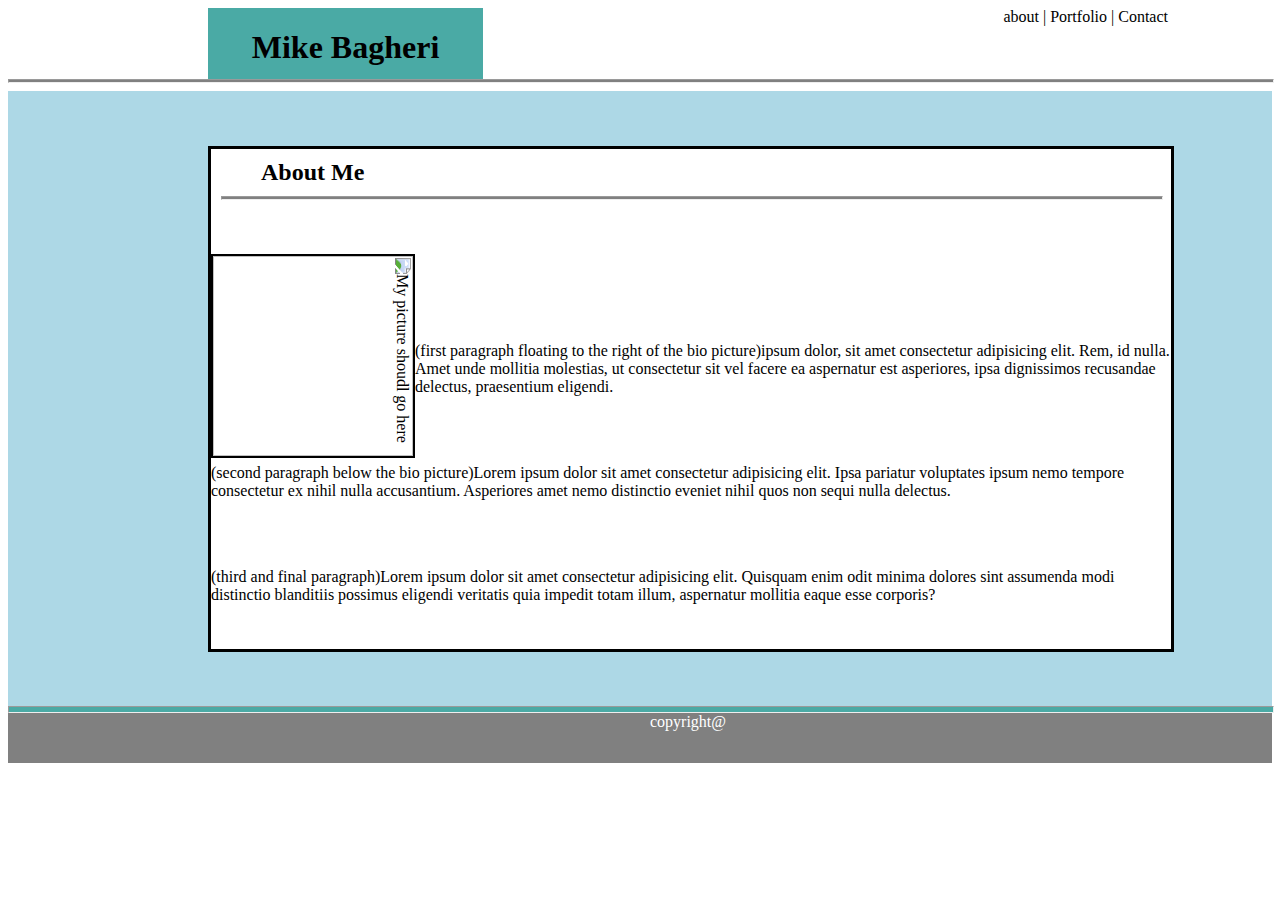
==== index.html @ 89811ac5 "bio page almost complete, along with CSS style sheet" ====
<html lang="en">

<head>
    <meta charset="UTF-8">
	<link rel="stylesheet" type="text/css" href="assets/css/style.css">
    <title>Mike Bagheri's Portfolio</title>
</head>



<body>


        <div> 
            <div class="topbox">
                <header class = "name"><h1>Mike Bagheri</h1></header>
                <Nav class = "navstyle">about | Portfolio | Contact</Nav>
            </div>  

            <hr class = "greyline"></hr> 
        </div>


    
    <div class="pagecolor">
        <section class="biosection">
                         
            <h2 class="indentaboutme">About Me</h2>
            <hr class="line2"></hr><br><br><br>
            <img class= "myimage" src="mypicture.jpg" alt="My picture shoudl go here">
                
            <article>
                <br><br><br><br>
                    <p> (first paragraph floating to the right of the bio picture)ipsum dolor, sit amet consectetur adipisicing elit. Rem, id nulla. Amet unde mollitia molestias, ut consectetur sit vel facere ea aspernatur est asperiores, ipsa dignissimos recusandae delectus, praesentium eligendi.</p>
                    <br><br>
                    <p> (second paragraph below the bio picture)Lorem ipsum dolor sit amet consectetur adipisicing elit. Ipsa pariatur voluptates ipsum nemo tempore consectetur ex nihil nulla accusantium. Asperiores amet nemo distinctio eveniet nihil quos non sequi nulla delectus.</p> 
                    <br><br>
                    <p>(third and final paragraph)Lorem ipsum dolor sit amet consectetur adipisicing elit. Quisquam enim odit minima dolores sint assumenda modi distinctio blanditiis possimus eligendi veritatis quia impedit totam illum, aspernatur mollitia eaque esse corporis?</p>

                </article>
        </section>
    <div>

     <br><br><br>


    <div class="thirdblock">
        <hr class="line3"></hr>
        <footer class="copyrightblock">
            <p class="copyrighttxt">copyright@</p>
        </footer>
    </div>

    

  

</body>

</html>
---- assets/css/style.css ----
.topbox {
    float: left;
    height: 71px;
    margin: 0 0 0 200px;
	width: 960px;
}


.name {
    background-color: #4aaaa5;
	float: left;
    height: 100%;
    position: relative;
	text-align: center;
    width: 275px;   
}


.navstyle {
    float: right;
    height: 100%;
    position: relative;
}


.greyline {
    background-color: grey;
    display: block;
	height: 2px;
    width: 100%;
}


.pagecolor {
    background-color:lightblue;
    height: auto;
	padding: 55px 0 0 0;
    width: 100%;	
}


.biosection {
	background-color:white;
    border-style: solid;
	height: 500px;
    margin: 0 0 0 200px;
    position: relative;
    width: 960px;
}


.indentaboutme {
    margin: 10px 0 10px 50px;
}


.myimage { 
    border: 2px solid black;
	float: left;
	height: auto;
	position: relative;
	transform: rotate(90deg);
    width: 200px;
}


.line2 {  
    background-color: grey;
    display: block;
	height: 2px;
	margin: 0 10px;
    width: 940px;  
}


.thirdblock {
    position: relative;
}


.line3 {
	background-color: #4aaaa5;
    display: block;
	font-size: 0px;
	height: 5px;
    position: relative;
    width: 100%;   
}


.copyrightblock {
    position: sticky;
	background-color: grey;
    display: block;
    height: 50px;
    position: relative;
	text-align: center;
    width: 100%;
}


.copyrighttxt {
    background-color: grey;
    color: white;
    display: block; 
    height: auto;
    margin: 0 0 0 200px;
	position: relative;
    text-align: center;
	width: 960px;
}
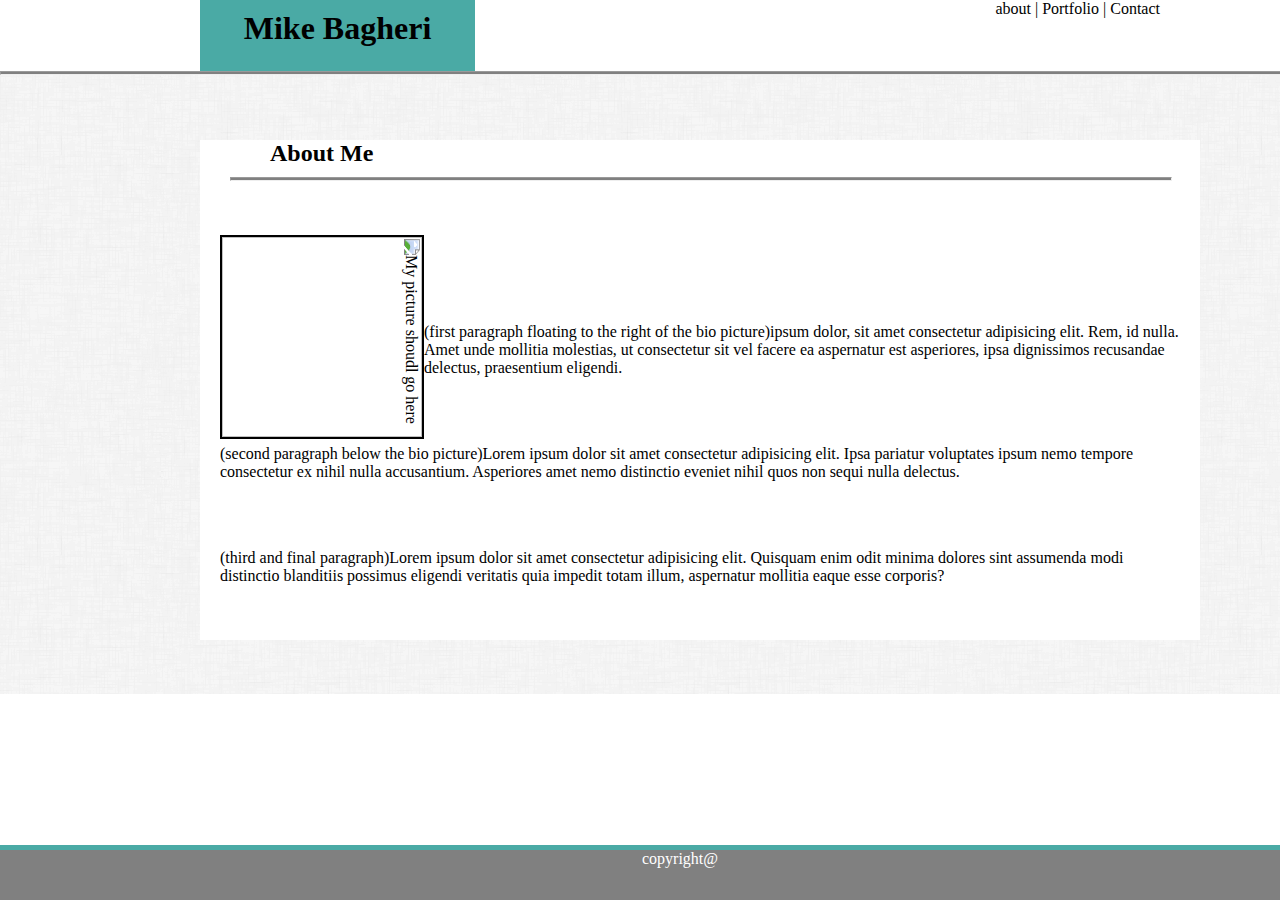
==== commit a017d65e: "Contact page is complete" ====
--- a/index.html
+++ b/index.html
@@ -8,12 +8,12 @@
 
 
 
-<body>
+<body class="style">
 
 
         <div> 
             <div class="topbox">
-                <header class = "name"><h1>Mike Bagheri</h1></header>
+                <header class = "name"><h1 class="style">Mike Bagheri</h1></header>
                 <Nav class = "navstyle">about | Portfolio | Contact</Nav>
             </div>  
 
@@ -27,7 +27,7 @@
                          
             <h2 class="indentaboutme">About Me</h2>
             <hr class="line2"></hr><br><br><br>
-            <img class= "myimage" src="mypicture.jpg" alt="My picture shoudl go here">
+            <img class= "myimage" src="mypicture.JPG" alt="My picture shoudl go here">
                 
             <article>
                 <br><br><br><br>
--- a/assets/css/style.css
+++ b/assets/css/style.css
@@ -2,6 +2,7 @@
     float: left;
     height: 71px;
     margin: 0 0 0 200px;
+    padding: 0;
 	width: 960px;
 }
 
@@ -9,16 +10,21 @@
 .name {
     background-color: #4aaaa5;
 	float: left;
-    height: 100%;
-    position: relative;
-	text-align: center;
+    height: 61px;
+    margin: 0;
+    padding: 10px 0 0 0;
+    position: absolute;
+    text-align: center;
     width: 275px;   
 }
 
+.style {
+    margin: 0;
+}
 
 .navstyle {
     float: right;
-    height: 100%;
+    height: 71px;
     position: relative;
 }
 
@@ -26,13 +32,14 @@
 .greyline {
     background-color: grey;
     display: block;
-	height: 2px;
+    height: 2px;
+    margin: 0;
     width: 100%;
 }
 
 
 .pagecolor {
-    background-color:lightblue;
+    background: url(../../dust_scratches.png);
     height: auto;
 	padding: 55px 0 0 0;
     width: 100%;	
@@ -41,9 +48,9 @@
 
 .biosection {
 	background-color:white;
-    border-style: solid;
 	height: 500px;
     margin: 0 0 0 200px;
+    padding: 0 20px;
     position: relative;
     width: 960px;
 }
@@ -53,6 +60,48 @@
     margin: 10px 0 10px 50px;
 }
 
+
+.indentcontact {
+    margin: 10px 0 10px 10px;
+}
+
+
+.indentcontent {
+    margin: 0 0 0 10px;
+}
+
+
+.entrybox {
+    height: 35px;
+    margin: 5px 0 5px 10px;
+    width: 940px;
+    border: grey;
+    border-style: solid;
+    border-width: 1px;
+}
+
+
+.msgentrybox {
+    height: 150px;
+    margin: 5px 0 5px 10px;
+    width: 940px;
+    padding: 2px 0 0 0;
+    border: grey;
+    border-style: solid;
+    border-width: 1px;
+}
+
+.submitbutton {
+    background-color: grey;
+    color:white;
+    height: 35px;
+    widows: 50px;
+    margin: 5px 0 5px 10px;
+    font-size: 15px;
+    border:grey;
+    border-style: solid;
+    border-width: 1px;
+}
 
 .myimage { 
     border: 2px solid black;
@@ -75,25 +124,29 @@
 
 .thirdblock {
     position: relative;
+    margin: 0;
 }
 
 
 .line3 {
-	background-color: #4aaaa5;
+    position: fixed;
+    bottom: 50px;
+    background-color: #4aaaa5;
     display: block;
 	font-size: 0px;
-	height: 5px;
-    position: relative;
+    height: 5px;
+    border-width: 0;
     width: 100%;   
 }
 
 
 .copyrightblock {
-    position: sticky;
+    position: fixed;
+    bottom: 0;
 	background-color: grey;
     display: block;
     height: 50px;
-    position: relative;
+    margin: 0;
 	text-align: center;
     width: 100%;
 }
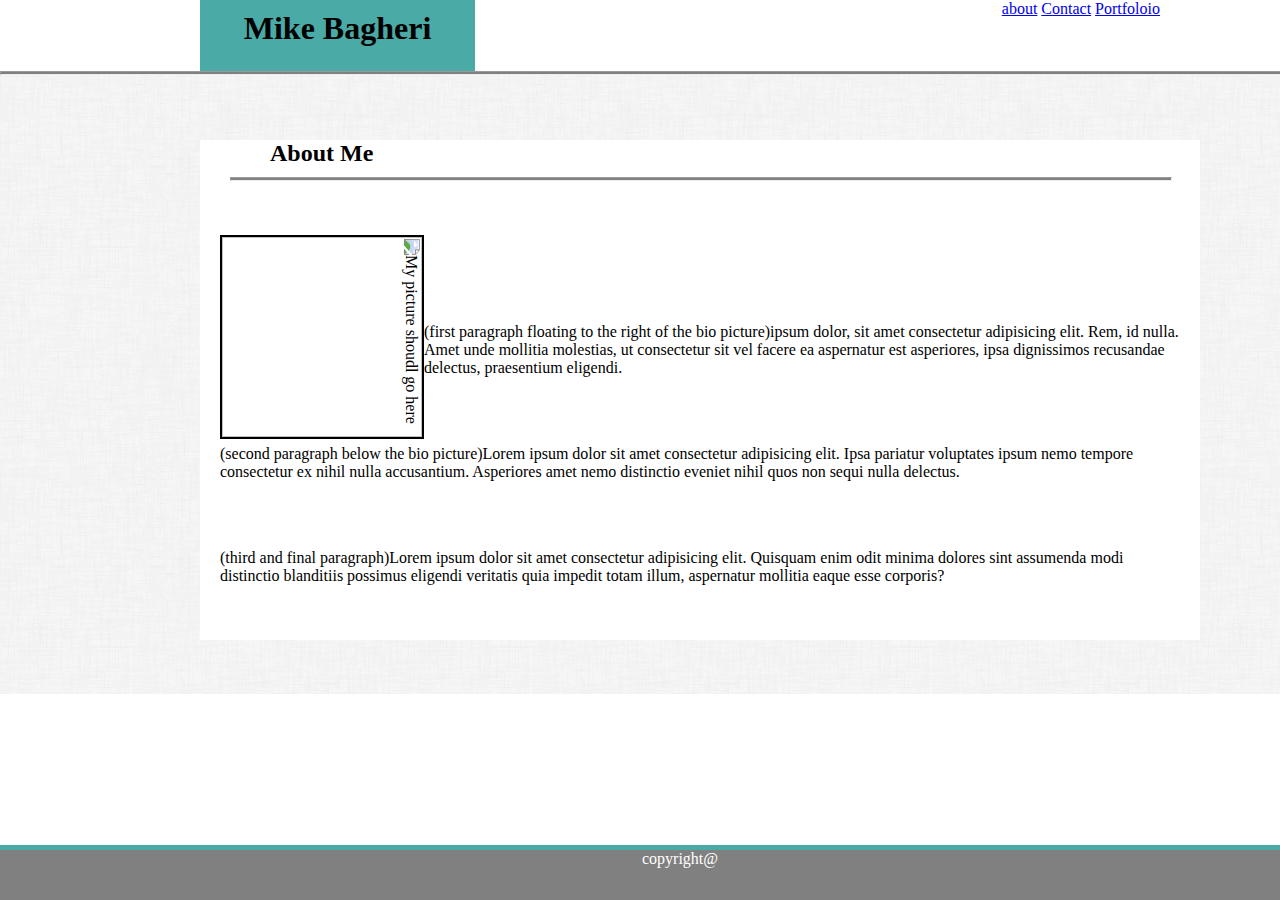
==== commit fcc94e34: "NAV links completed and working" ====
--- a/index.html
+++ b/index.html
@@ -14,7 +14,12 @@
         <div> 
             <div class="topbox">
                 <header class = "name"><h1 class="style">Mike Bagheri</h1></header>
-                <Nav class = "navstyle">about | Portfolio | Contact</Nav>
+                <Nav class = "navstyle">
+                        <a href ="index.html">about</a>
+                        <a href ="Contact.html">Contact</a> 
+                        <a href ="Portfolio.html">Portfoloio</a>
+                        
+                    </Nav>
             </div>  
 
             <hr class = "greyline"></hr> 
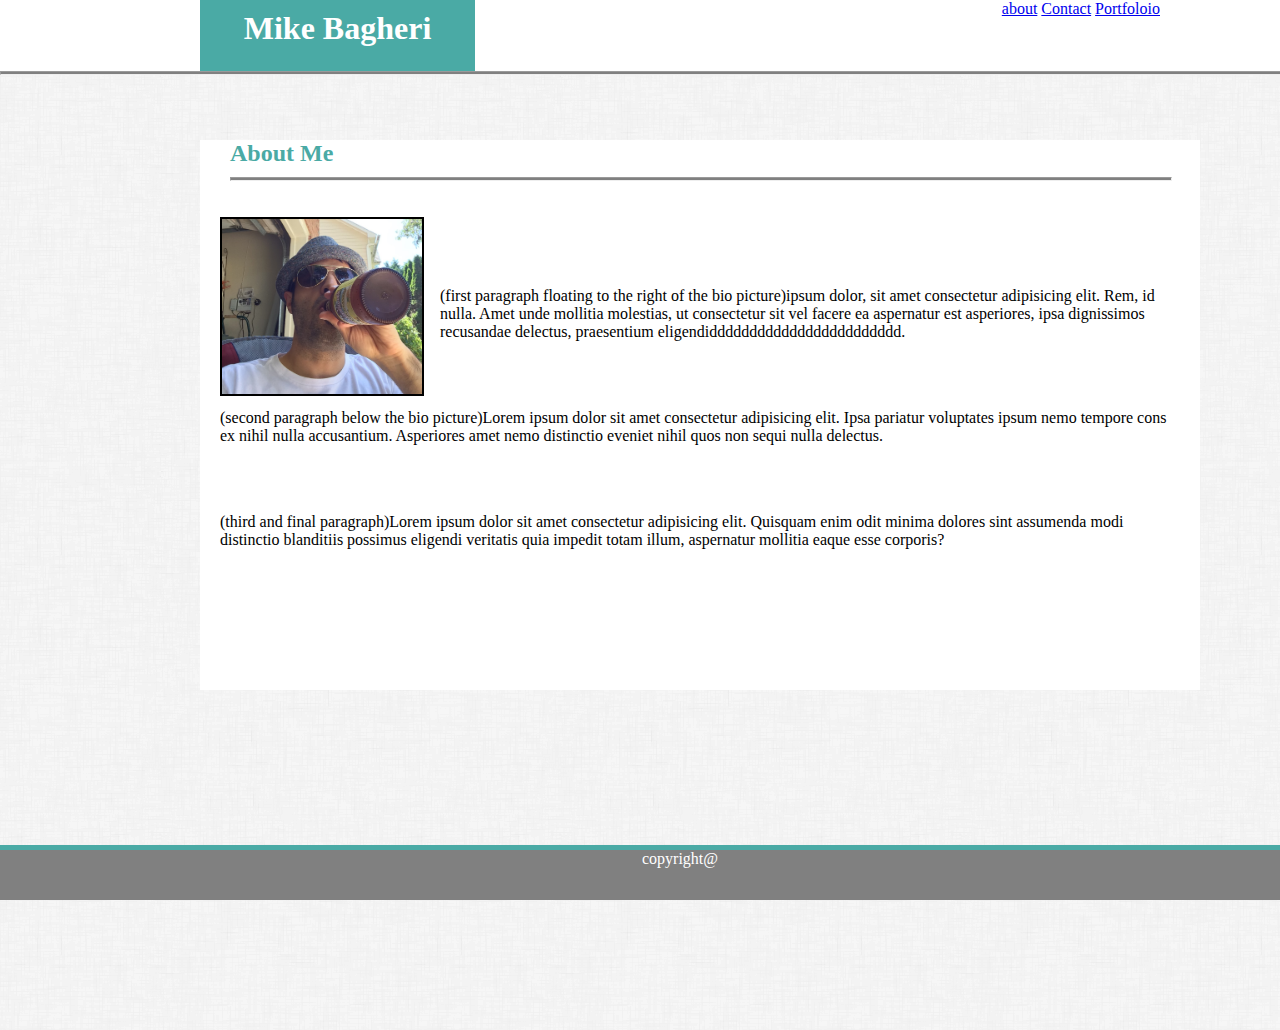
==== commit 97ae70a0: "pagelayout complete, portfolio pictures to be positioned, and paragraph needs to be writte" ====
--- a/index.html
+++ b/index.html
@@ -30,15 +30,15 @@
     <div class="pagecolor">
         <section class="biosection">
                          
-            <h2 class="indentaboutme">About Me</h2>
-            <hr class="line2"></hr><br><br><br>
-            <img class= "myimage" src="mypicture.JPG" alt="My picture shoudl go here">
+            <h2 class="indentheader">About Me</h2>
+            <hr class="line2"></hr><br><br>
+            <img class= "myimage" src="MyPicture.JPG" alt="My picture shoudl go here">
                 
             <article>
-                <br><br><br><br>
-                    <p> (first paragraph floating to the right of the bio picture)ipsum dolor, sit amet consectetur adipisicing elit. Rem, id nulla. Amet unde mollitia molestias, ut consectetur sit vel facere ea aspernatur est asperiores, ipsa dignissimos recusandae delectus, praesentium eligendi.</p>
+                <br><br><br>
+                    <p class="firstparagraphindent"> (first paragraph floating to the right of the bio picture)ipsum dolor, sit amet consectetur adipisicing elit. Rem, id nulla. Amet unde mollitia molestias, ut consectetur sit vel facere ea aspernatur est asperiores, ipsa dignissimos recusandae delectus, praesentium eligendidddddddddddddddddddddddd.</p>
                     <br><br>
-                    <p> (second paragraph below the bio picture)Lorem ipsum dolor sit amet consectetur adipisicing elit. Ipsa pariatur voluptates ipsum nemo tempore consectetur ex nihil nulla accusantium. Asperiores amet nemo distinctio eveniet nihil quos non sequi nulla delectus.</p> 
+                    <p> (second paragraph below the bio picture)Lorem ipsum dolor sit amet consectetur adipisicing elit. Ipsa pariatur voluptates ipsum nemo tempore cons ex nihil nulla accusantium. Asperiores amet nemo distinctio eveniet nihil quos non sequi nulla delectus.</p> 
                     <br><br>
                     <p>(third and final paragraph)Lorem ipsum dolor sit amet consectetur adipisicing elit. Quisquam enim odit minima dolores sint assumenda modi distinctio blanditiis possimus eligendi veritatis quia impedit totam illum, aspernatur mollitia eaque esse corporis?</p>
 
--- a/assets/css/style.css
+++ b/assets/css/style.css
@@ -1,4 +1,5 @@
 .topbox {
+    color: #cccccc;
     float: left;
     height: 71px;
     margin: 0 0 0 200px;
@@ -9,7 +10,9 @@
 
 .name {
     background-color: #4aaaa5;
-	float: left;
+    color: white;
+    float: left;
+    font-family: Georgia, 'Times New Roman', Times, serif;
     height: 61px;
     margin: 0;
     padding: 10px 0 0 0;
@@ -40,52 +43,49 @@
 
 .pagecolor {
     background: url(../../dust_scratches.png);
-    height: auto;
+    height: 100%;
 	padding: 55px 0 0 0;
     width: 100%;	
 }
 
 
 .biosection {
-	background-color:white;
-	height: 500px;
+	background-color: #ffffff;
+	height: 550px;
     margin: 0 0 0 200px;
     padding: 0 20px;
     position: relative;
     width: 960px;
+
 }
 
 
-.indentaboutme {
-    margin: 10px 0 10px 50px;
+.indentheader {
+    margin: 10px 0 10px 10px;
+    color: #4aaaa5;
 }
 
-
-.indentcontact {
-    margin: 10px 0 10px 10px;
-}
-
-
-.indentcontent {
+.indentcontent{
     margin: 0 0 0 10px;
 }
 
 
 .entrybox {
+    border: grey;
+    border-style: solid;
+    border-width: 1px;
     height: 35px;
     margin: 5px 0 5px 10px;
     width: 940px;
-    border: grey;
-    border-style: solid;
-    border-width: 1px;
+   
 }
 
 
 .msgentrybox {
-    height: 150px;
+    height: 200px;
     margin: 5px 0 5px 10px;
     width: 940px;
-    padding: 2px 0 0 0;
+    padding: 2px 0 0 10px;
     border: grey;
     border-style: solid;
     border-width: 1px;
@@ -107,11 +107,13 @@
     border: 2px solid black;
 	float: left;
 	height: auto;
-	position: relative;
-	transform: rotate(90deg);
+	transform: rotate(0deg);
     width: 200px;
 }
 
+.firstparagraphindent {
+    padding: 0 0 0 220px;
+}
 
 .line2 {  
     background-color: grey;
@@ -141,12 +143,13 @@
 
 
 .copyrightblock {
-    position: fixed;
+    color: #666666;
+    background-color: grey;
     bottom: 0;
-	background-color: grey;
     display: block;
     height: 50px;
     margin: 0;
+    position: fixed;
 	text-align: center;
     width: 100%;
 }
@@ -164,3 +167,33 @@
 }
 
 
+.Portimage1{
+    position: relative;
+    float: left;
+    border: 2px solid black;
+	float: left;
+    height: 150px;
+    margin: 5px;
+	transform: rotate(0deg);
+    width: 150px;
+}
+
+
+
+.Portimage2{
+    position: relative;
+    float: left;
+    border: 2px solid black;
+    height: 150px;
+    margin: 50px 5px 5px 5px;
+	transform: rotate(0deg);
+    width: 150px;
+}
+
+
+.piclabels2 {
+    position: fixed;
+    float: left;
+    margin: 102px 5px 1px;
+
+}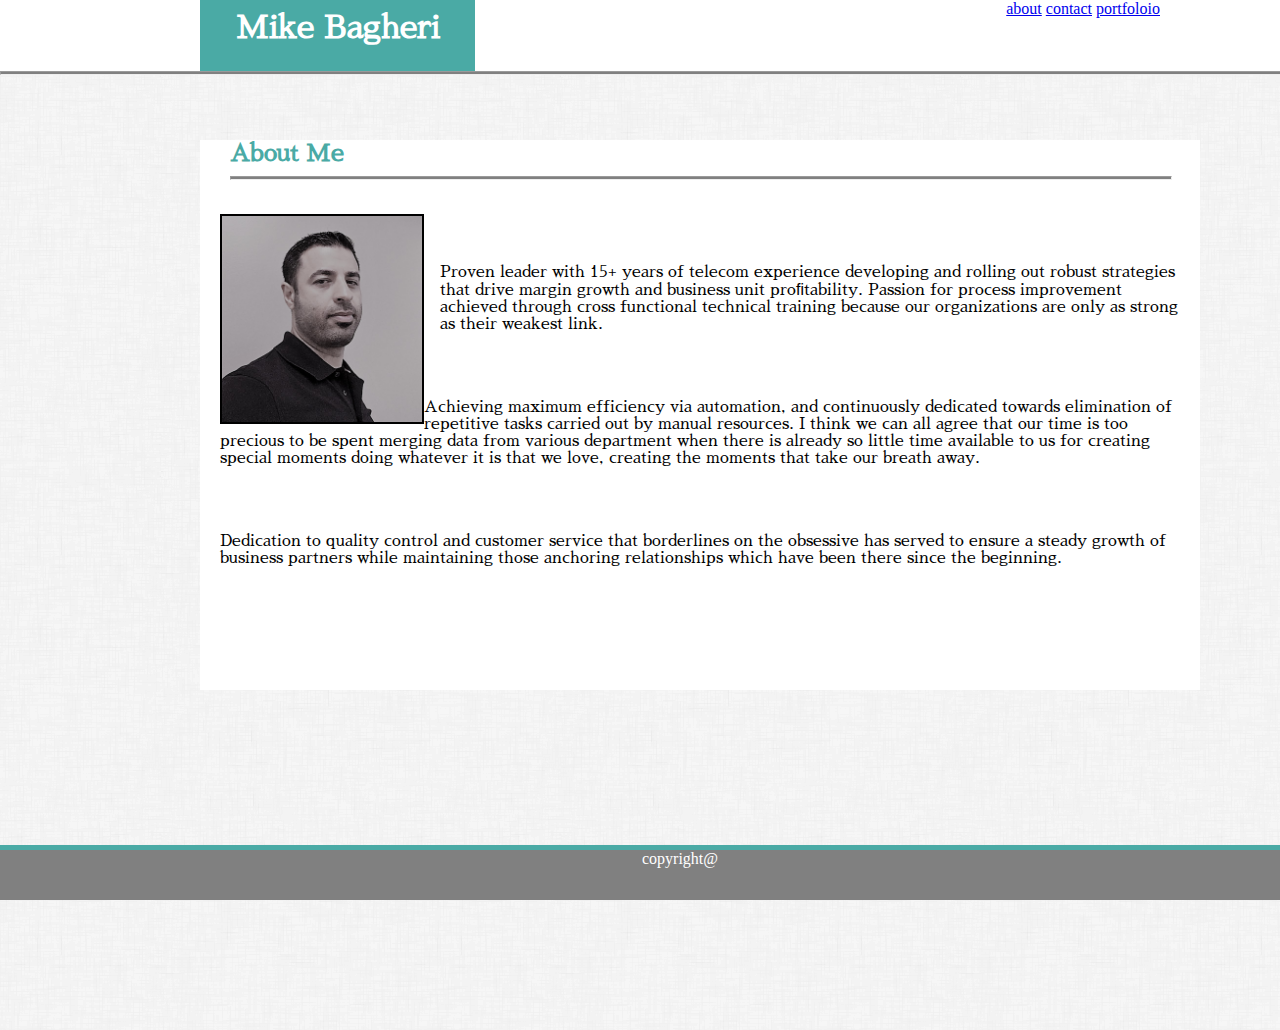
==== commit 988eecc1: "Final Version" ====
--- a/index.html
+++ b/index.html
@@ -2,7 +2,8 @@
 
 <head>
     <meta charset="UTF-8">
-	<link rel="stylesheet" type="text/css" href="assets/css/style.css">
+    <link rel="stylesheet" type="text/css" href="assets/css/style.css">
+    <link href="https://fonts.googleapis.com/css?family=Sawarabi+Mincho" rel="stylesheet">
     <title>Mike Bagheri's Portfolio</title>
 </head>
 
@@ -16,8 +17,8 @@
                 <header class = "name"><h1 class="style">Mike Bagheri</h1></header>
                 <Nav class = "navstyle">
                         <a href ="index.html">about</a>
-                        <a href ="Contact.html">Contact</a> 
-                        <a href ="Portfolio.html">Portfoloio</a>
+                        <a href ="contact.html">contact</a> 
+                        <a href ="portfolio.html">portfoloio</a>
                         
                     </Nav>
             </div>  
@@ -32,15 +33,15 @@
                          
             <h2 class="indentheader">About Me</h2>
             <hr class="line2"></hr><br><br>
-            <img class= "myimage" src="MyPicture.JPG" alt="My picture shoudl go here">
+            <img class= "myimage" src="assets/images/MyPicture-2.JPG" alt="My picture shoudl go here">
                 
             <article>
-                <br><br><br>
-                    <p class="firstparagraphindent"> (first paragraph floating to the right of the bio picture)ipsum dolor, sit amet consectetur adipisicing elit. Rem, id nulla. Amet unde mollitia molestias, ut consectetur sit vel facere ea aspernatur est asperiores, ipsa dignissimos recusandae delectus, praesentium eligendidddddddddddddddddddddddd.</p>
+                <br><br>
+                    <p class="firstparagraphindent"> Proven leader with 15+ years of telecom experience developing and rolling out robust strategies that drive margin growth and business unit proﬁtability.  Passion for process improvement achieved through cross functional technical training because our organizations are only as strong as their weakest link.</p>
                     <br><br>
-                    <p> (second paragraph below the bio picture)Lorem ipsum dolor sit amet consectetur adipisicing elit. Ipsa pariatur voluptates ipsum nemo tempore cons ex nihil nulla accusantium. Asperiores amet nemo distinctio eveniet nihil quos non sequi nulla delectus.</p> 
+                    <p> Achieving maximum efficiency via automation, and continuously dedicated towards elimination of  repetitive tasks carried out by manual resources.  I think we can all agree that our time is too precious to be spent merging data from various department when there is already so little time available to us for creating special moments doing whatever it is that we love, creating the moments that take our breath away.</p> 
                     <br><br>
-                    <p>(third and final paragraph)Lorem ipsum dolor sit amet consectetur adipisicing elit. Quisquam enim odit minima dolores sint assumenda modi distinctio blanditiis possimus eligendi veritatis quia impedit totam illum, aspernatur mollitia eaque esse corporis?</p>
+                    <p>Dedication to quality control and customer service that borderlines on the obsessive has served to ensure a steady growth of business partners while maintaining those anchoring relationships which have been there since the beginning. </p>
 
                 </article>
         </section>
--- a/assets/css/style.css
+++ b/assets/css/style.css
@@ -12,7 +12,8 @@
     background-color: #4aaaa5;
     color: white;
     float: left;
-    font-family: Georgia, 'Times New Roman', Times, serif;
+    font-family: 'Sawarabi Mincho', sans-serif;
+    
     height: 61px;
     margin: 0;
     padding: 10px 0 0 0;
@@ -25,6 +26,7 @@
     margin: 0;
 }
 
+
 .navstyle {
     float: right;
     height: 71px;
@@ -42,7 +44,7 @@
 
 
 .pagecolor {
-    background: url(../../dust_scratches.png);
+    background: url(../../assets/images/dust_scratches.png);
     height: 100%;
 	padding: 55px 0 0 0;
     width: 100%;	
@@ -56,6 +58,9 @@
     padding: 0 20px;
     position: relative;
     width: 960px;
+    font-size: 16px;
+    font-weight: 400;
+    font-family: 'Sawarabi Mincho', sans-serif;
 
 }
 
@@ -67,6 +72,7 @@
 
 .indentcontent{
     margin: 0 0 0 10px;
+    font-family: 'Sawarabi Mincho', sans-serif;
 }
 
 
@@ -101,7 +107,14 @@
     border:grey;
     border-style: solid;
     border-width: 1px;
-}
+    
+}
+
+.submitbutton:hover {
+    background-color: blue;
+    
+}
+
 
 .myimage { 
     border: 2px solid black;
@@ -167,15 +180,31 @@
 }
 
 
+.topimagecontainer {
+    position: relative;
+    float: left;
+    width: 950px;
+}
+
+.bottomimagecontainer {
+    position: relative;
+    float: left;
+    width: 950px;
+}
+
+
 .Portimage1{
     position: relative;
     float: left;
     border: 2px solid black;
-	float: left;
     height: 150px;
     margin: 5px;
 	transform: rotate(0deg);
     width: 150px;
+}
+.piclabel {
+     text-align: center;
+     font-size: Auto;
 }
 
 
@@ -191,9 +220,21 @@
 }
 
 
-.piclabels2 {
-    position: fixed;
-    float: left;
-    margin: 102px 5px 1px;
-
+
+
+.portfoliocontainers {
+    position: relative;
+    float: left;
+    margin: 5px;
+}
+
+.comingsoon {
+    position: absolute;
+    bottom: 40px;
+    color: orangered;
+    width: 100%;
+    padding: 5;
+    font-size: 12px;
+    text-align: center;
+    font-weight: bold;
 }